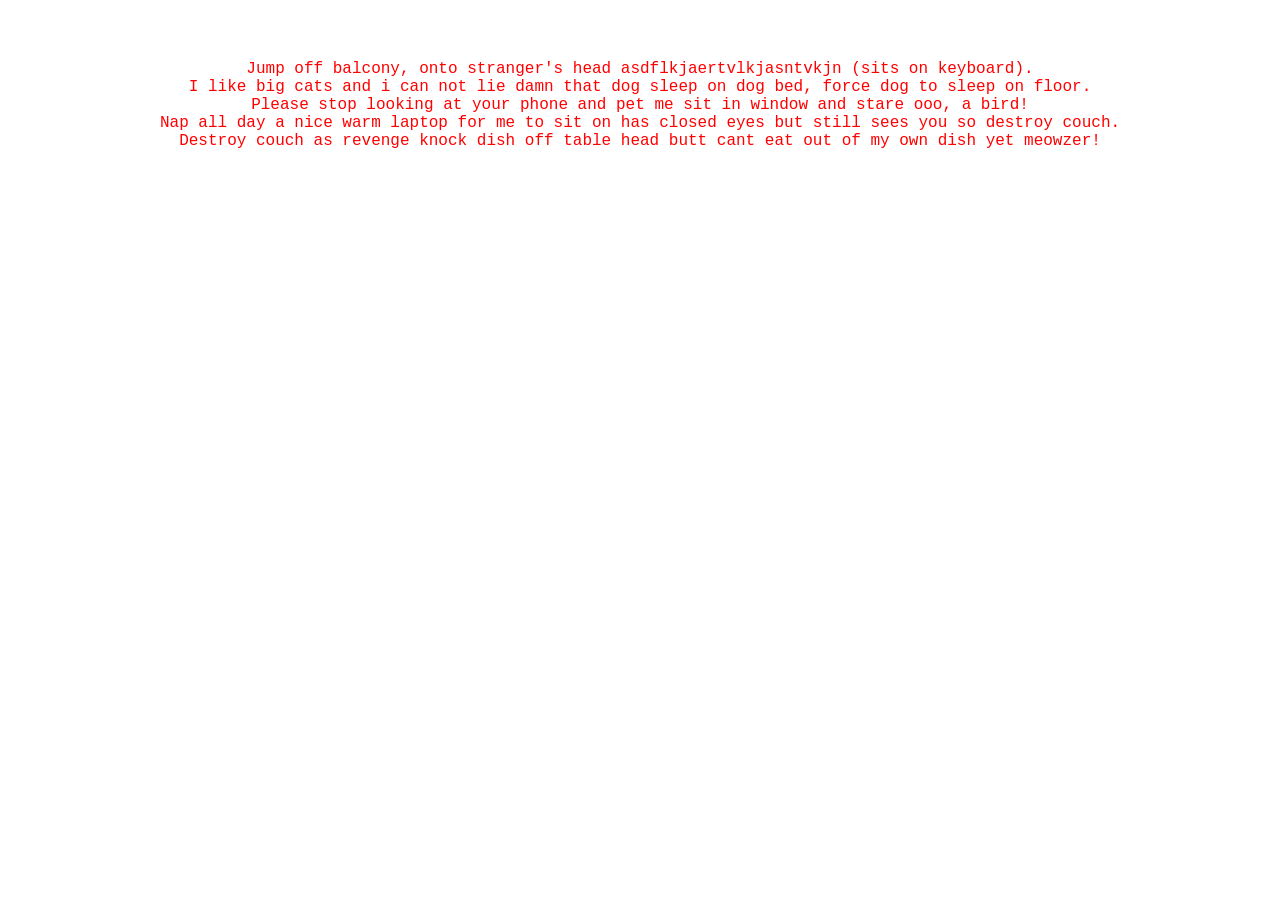
==== about.html @ c0186fd0 "Create about.html" ====
<head>
    <link rel="stylesheet" type="text/css" href="https://aabyni.github.io/styles.css">
  </head>

<html>
    <body>	
<p class="p">
     <br />
     <br />
      <p> Jump off balcony, onto stranger's head asdflkjaertvlkjasntvkjn (sits on keyboard).
   <br /> I like big cats and i can not lie damn that dog sleep on dog bed, force dog to sleep on floor.
    <br />Please stop looking at your phone and pet me sit in window and stare ooo, a bird!
    <br />Nap all day a nice warm laptop for me to sit on has closed eyes but still sees you so destroy couch.
    <br />Destroy couch as revenge knock dish off table head butt cant eat out of my own dish yet meowzer!

</p>
    </body>
</html>
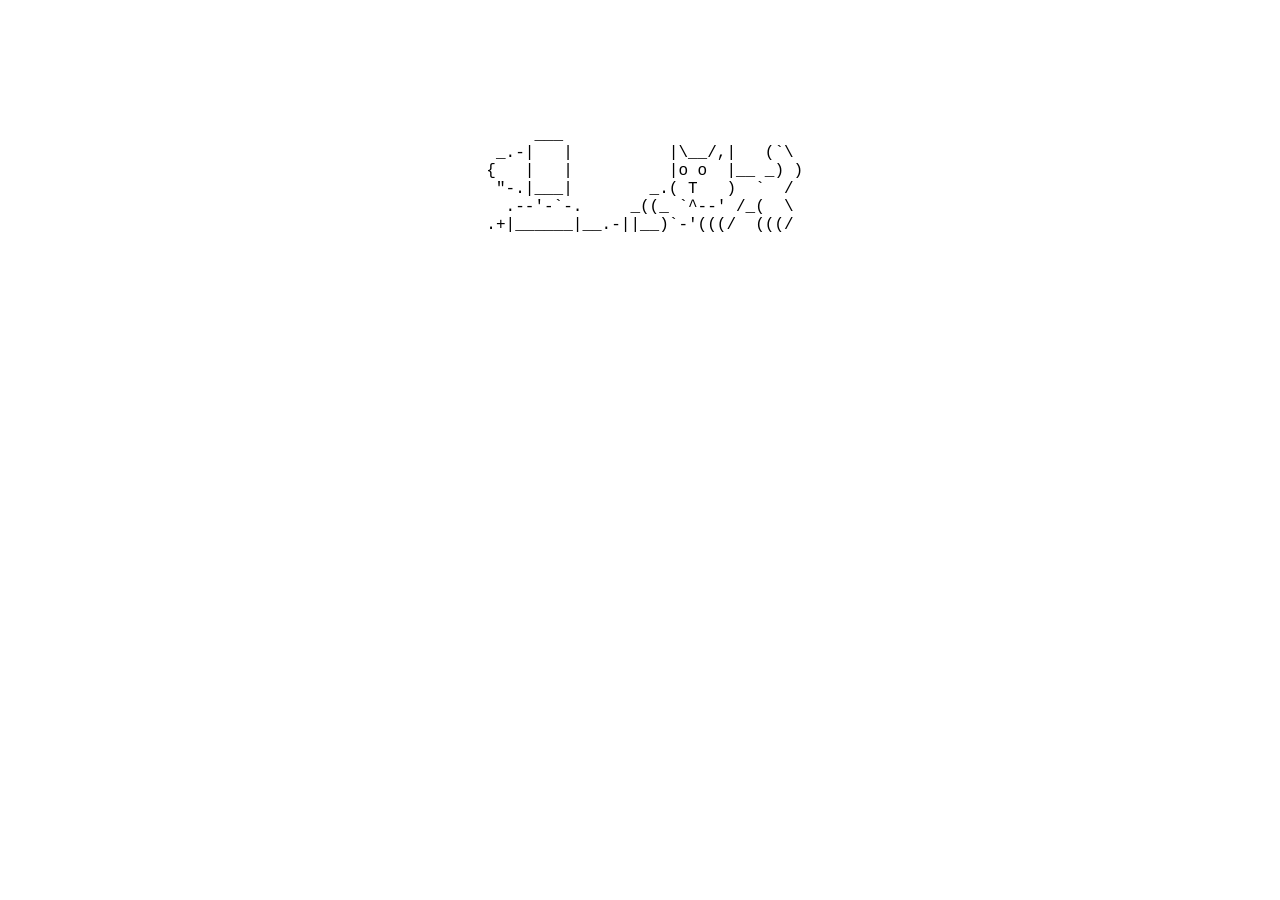
==== commit 56881cb2: "Update about.html" ====
--- a/about.html
+++ b/about.html
@@ -1,18 +1,21 @@
+<!DOCTYPE html>
+
 <head>
     <link rel="stylesheet" type="text/css" href="https://aabyni.github.io/styles.css">
-  </head>
+</head>
 
 <html>
-    <body>	
-<p class="p">
-     <br />
-     <br />
-      <p> Jump off balcony, onto stranger's head asdflkjaertvlkjasntvkjn (sits on keyboard).
-   <br /> I like big cats and i can not lie damn that dog sleep on dog bed, force dog to sleep on floor.
-    <br />Please stop looking at your phone and pet me sit in window and stare ooo, a bird!
-    <br />Nap all day a nice warm laptop for me to sit on has closed eyes but still sees you so destroy couch.
-    <br />Destroy couch as revenge knock dish off table head butt cant eat out of my own dish yet meowzer!
+    <div>
+    <body>
+    <div class="ascii-art">
+      ___
+  _.-|   |          |\__/,|   (`\
+ {   |   |          |o o  |__ _) )
+  "-.|___|        _.( T   )  `  /
+   .--'-`-.     _((_ `^--' /_(  \
+ .+|______|__.-||__)`-'(((/  (((/
 
-</p>
+    </div>
     </body>
+    </div>
 </html>
